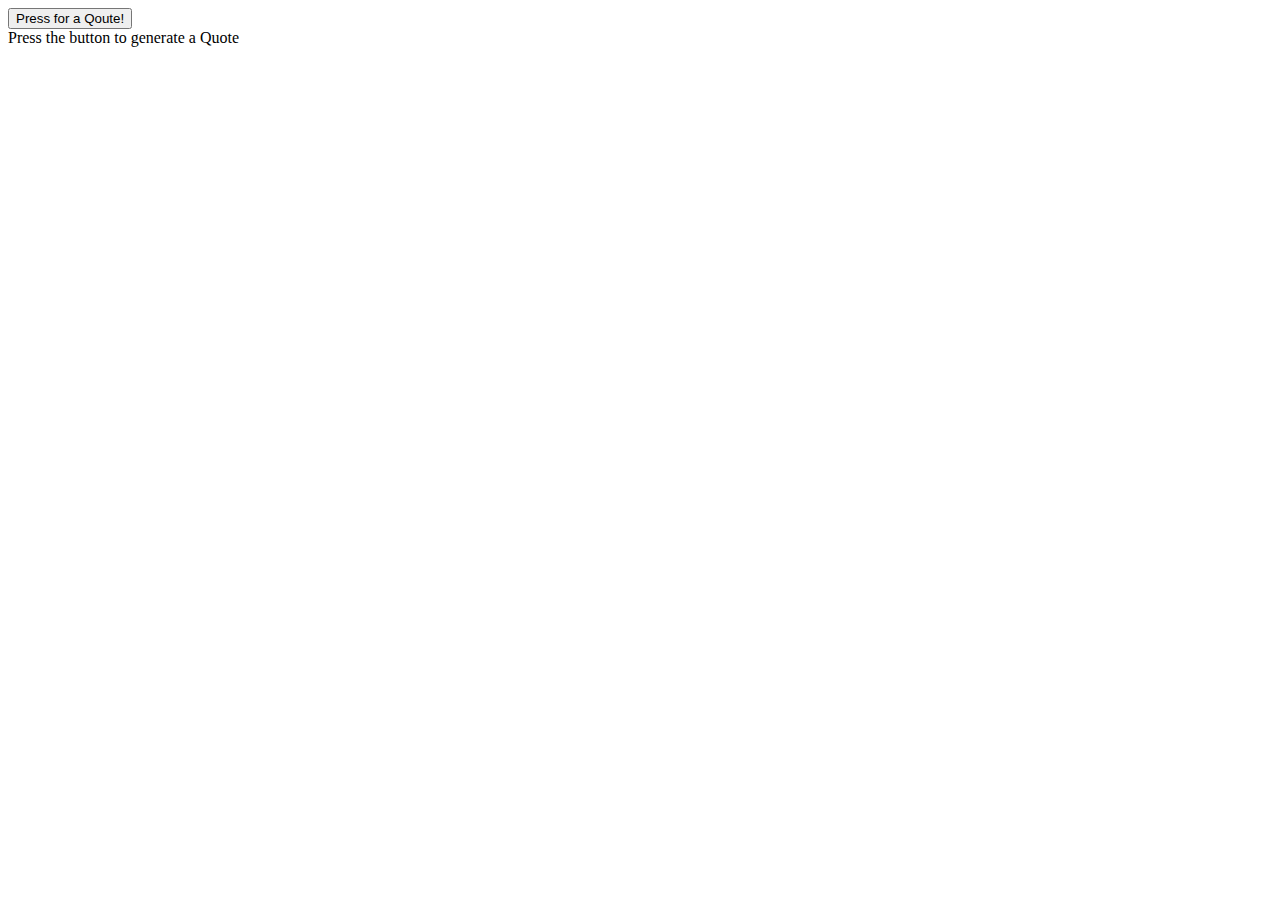
==== quote.html @ 746abe2b "made the html and linked the files together" ====
<!DOCTYPE html>
<html lang="en">
<head>
    <meta charset="UTF-8">
    <meta name="viewport" content="width=device-width, initial-scale=1.0">
    <link rel="stylesheet" href="quote.css">
    <title>Quote Generator</title>
</head>
<body>
    <div id="conteiner">
        <button id="btn">Press for a Qoute!</button>
        <div id="output">Press the button to generate a Quote</div>
    </div>
    <script src="quote.js"></script>
</body>
</html>
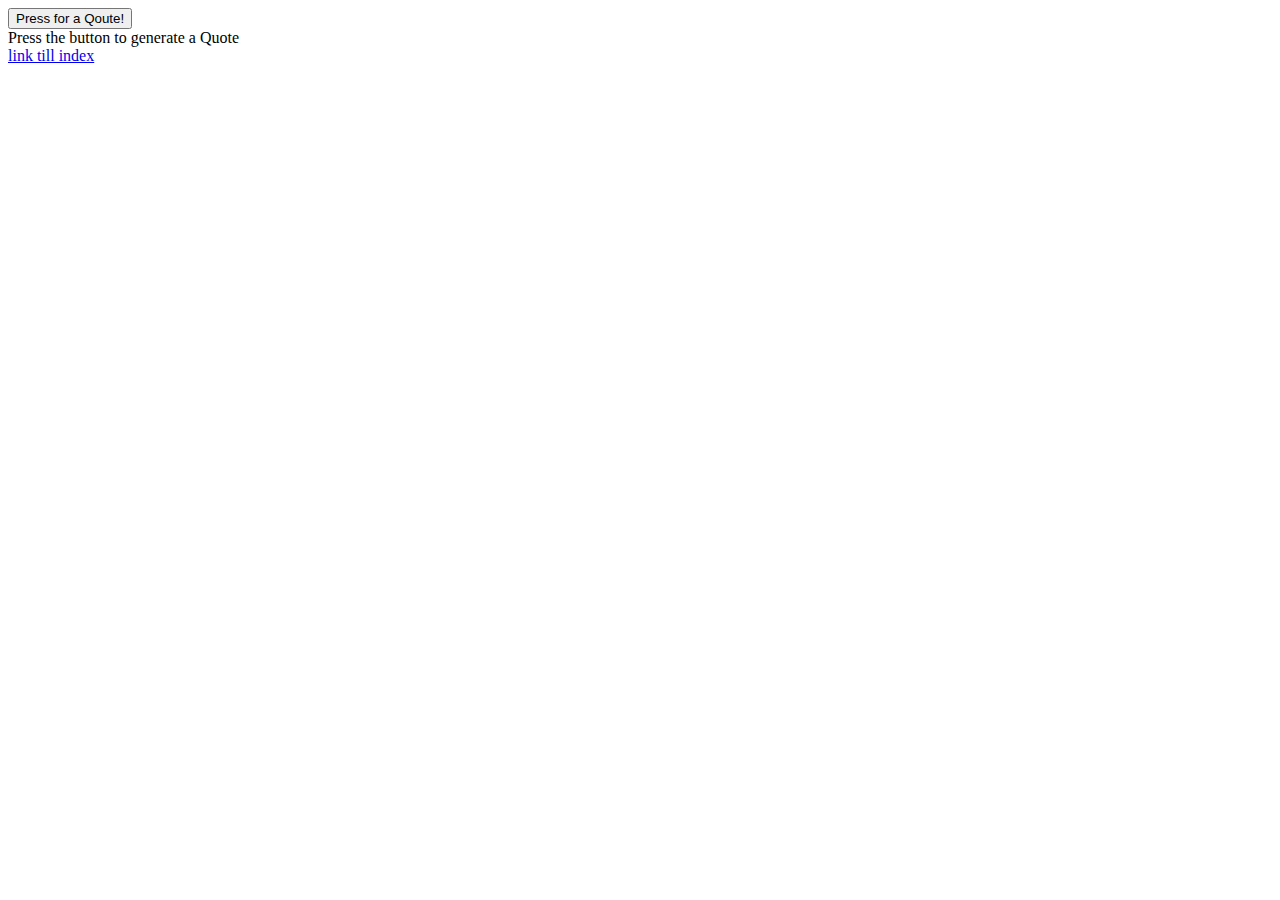
==== commit 412078ba: "hyperlinks" ====
--- a/quote.html
+++ b/quote.html
@@ -11,6 +11,7 @@
         <button id="btn">Press for a Qoute!</button>
         <div id="output">Press the button to generate a Quote</div>
     </div>
+    <a href="index.html">link till index</a>
     <script src="quote.js"></script>
 </body>
 </html>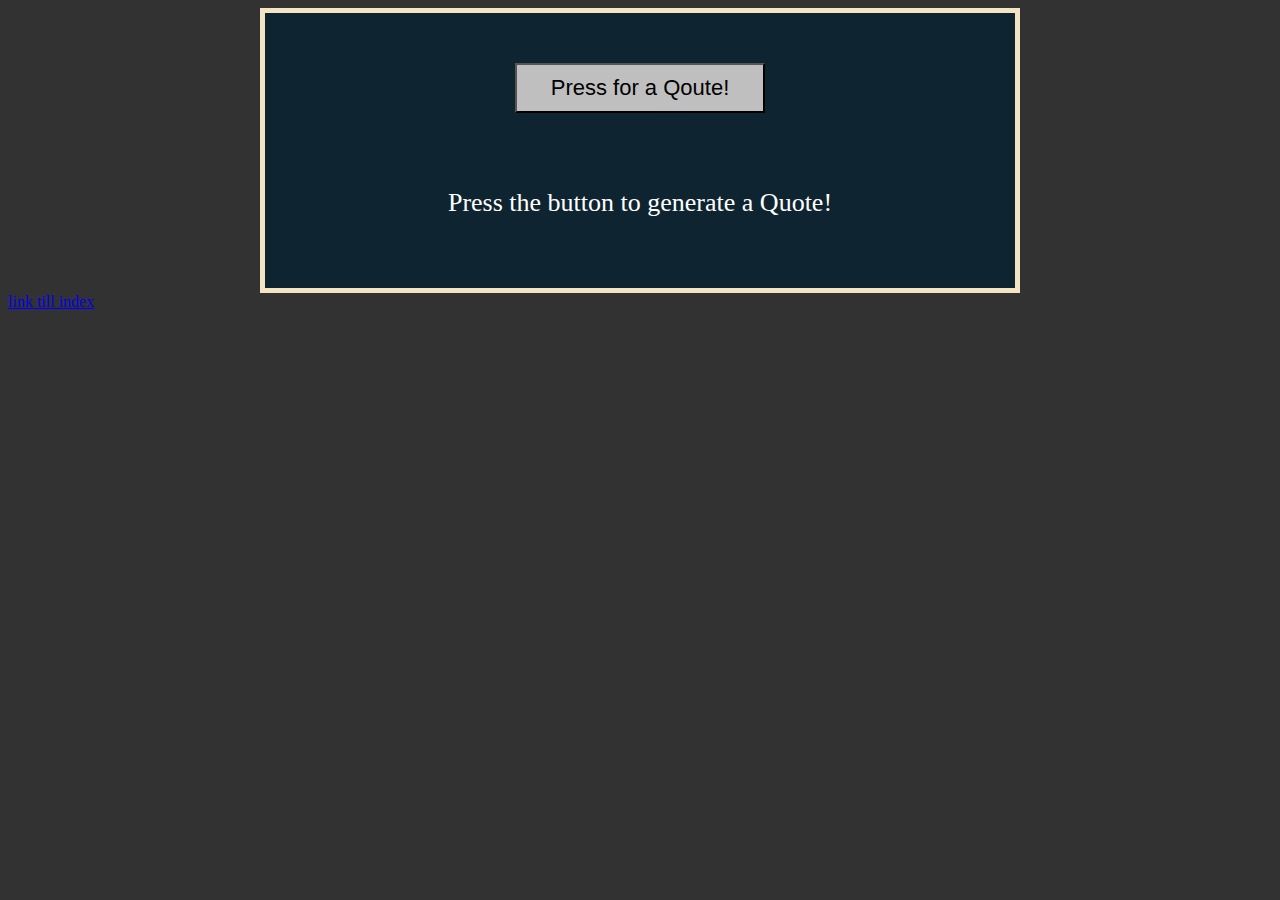
==== commit 0277c78d: "made the javascript" ====
--- a/quote.html
+++ b/quote.html
@@ -7,9 +7,9 @@
     <title>Quote Generator</title>
 </head>
 <body>
-    <div id="conteiner">
+    <div id="container">
         <button id="btn">Press for a Qoute!</button>
-        <div id="output">Press the button to generate a Quote</div>
+        <div id="output">Press the button to generate a Quote!</div>
     </div>
     <a href="index.html">link till index</a>
     <script src="quote.js"></script>
--- a/quote.css
+++ b/quote.css
@@ -0,0 +1,28 @@
+body {
+    background-color: #333233;
+}
+
+#container {
+    background-color: #0e2431;
+    border: 5px solid #f5e4c3;
+    height: 275px;
+    width: 750px;
+    margin: 0 auto;
+    text-align: center;
+}
+
+#btn {
+    margin: 50px;
+    height:  50px;
+    width: 250px;
+    font-size: 22px;
+    background-color: rgb(192, 191, 191);
+}
+
+#output {
+    margin: 25px auto;
+    font-size: 26px;
+    color: white;
+    
+
+}